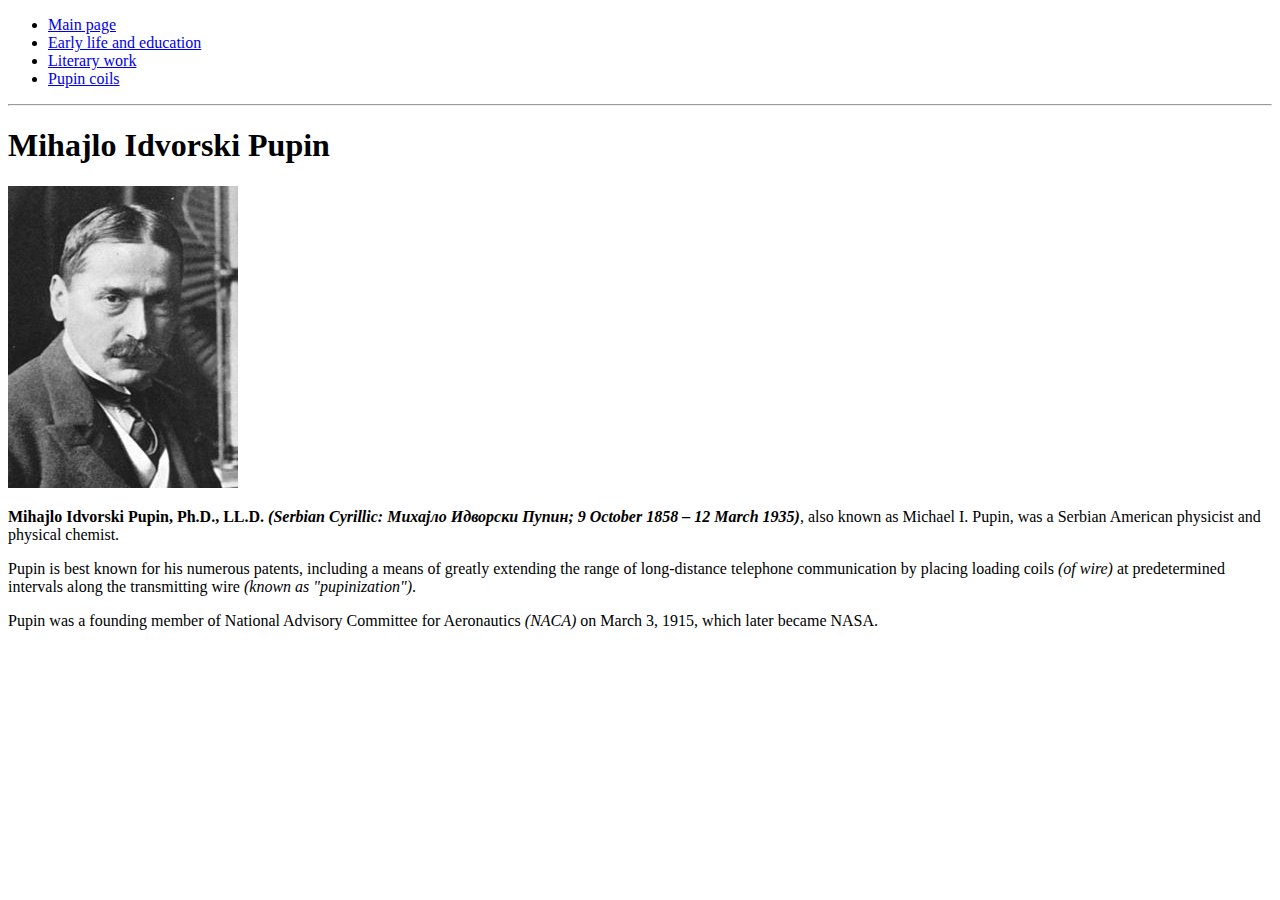
==== index.html @ cb7b0b61 "first commit" ====
<!DOCTYPE html>
<html lang="en">
	<head>
		<meta charset="UTF-8">
		<title> Pupin </title>
	</head>
	<body>
		<ul>
			<li> <a href="index.html"> Main page </a> </li>
			<li> <a href="early-life-and-education.html"> Early life and education </a> </li>
			<li> <a href="literary-work.html">Literary work </a> </li>
			<li> <a href="pupin-coils.html"> Pupin coils </a> </li>
		</ul>
	
		<hr>
	
		<h1> Mihajlo Idvorski Pupin </h1>
		<img src="image/pupin.jpg" alt="pupin">
	
		<p><b>Mihajlo Idvorski Pupin, Ph.D., LL.D. <i>(Serbian Cyrillic: Михајло Идворски Пупин; 9 October 1858 – 12 March 1935)</i></b>, also known as Michael I. Pupin, was a Serbian American physicist and physical chemist. </p>

		<p>Pupin is best known for his numerous patents, including a means of greatly extending the range of long-distance telephone communication by placing loading coils <i>(of wire)</i> at predetermined intervals along the transmitting wire <i>(known as "pupinization")</i>.</p> 

		<p>Pupin was a founding member of National Advisory Committee for Aeronautics <i>(NACA)</i> on March 3, 1915, which later became NASA.</p>
	</body>
</html>
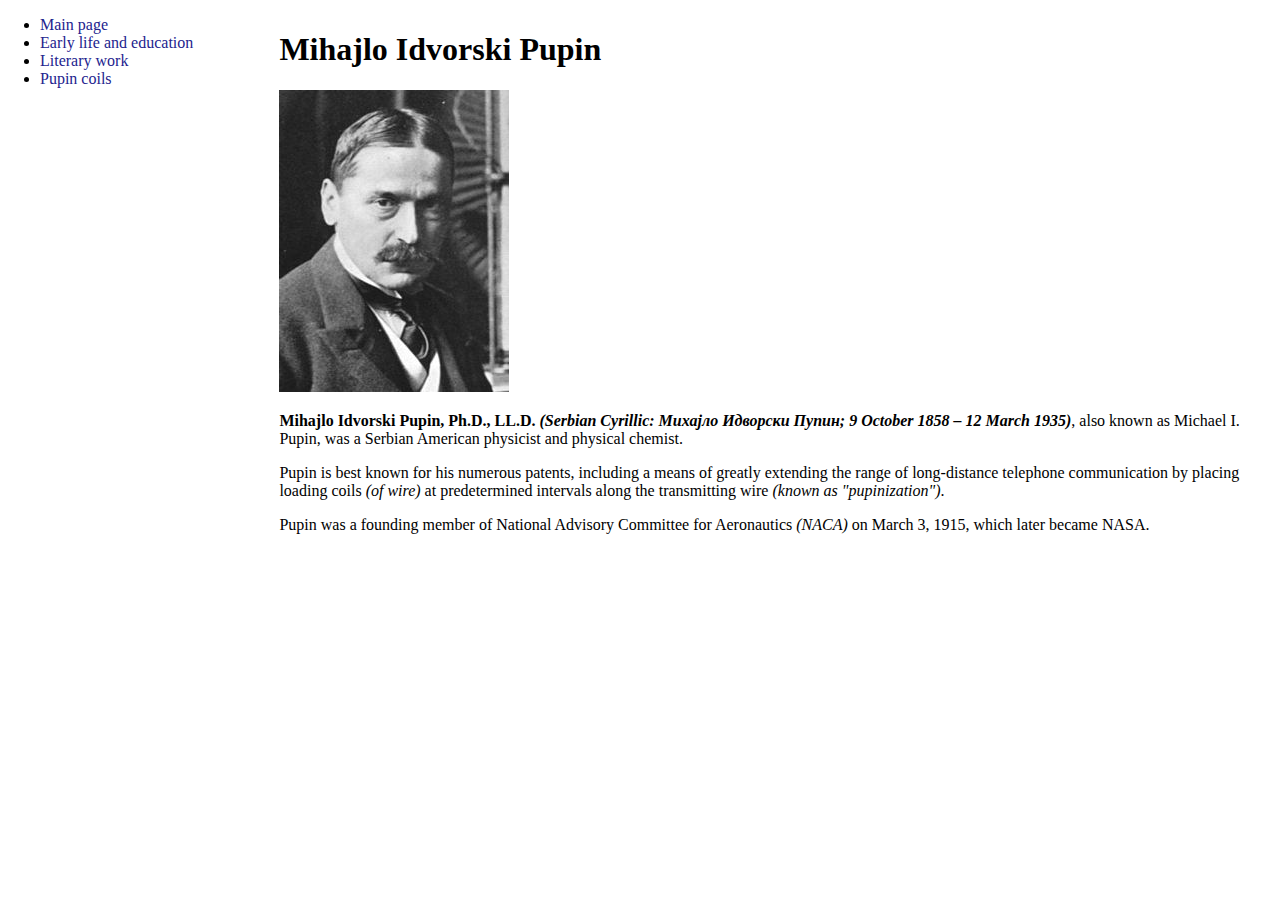
==== commit 85502204: "Second commit" ====
--- a/index.html
+++ b/index.html
@@ -3,17 +3,19 @@
 	<head>
 		<meta charset="UTF-8">
 		<title> Pupin </title>
+		<link href="style.css" rel="stylesheet" type="text/css">
 	</head>
 	<body>
+
+		<div id="sidebar">
 		<ul>
 			<li> <a href="index.html"> Main page </a> </li>
 			<li> <a href="early-life-and-education.html"> Early life and education </a> </li>
 			<li> <a href="literary-work.html">Literary work </a> </li>
 			<li> <a href="pupin-coils.html"> Pupin coils </a> </li>
 		</ul>
-	
-		<hr>
-	
+	</div>
+	<div id="section">
 		<h1> Mihajlo Idvorski Pupin </h1>
 		<img src="image/pupin.jpg" alt="pupin">
 	
@@ -22,5 +24,7 @@
 		<p>Pupin is best known for his numerous patents, including a means of greatly extending the range of long-distance telephone communication by placing loading coils <i>(of wire)</i> at predetermined intervals along the transmitting wire <i>(known as "pupinization")</i>.</p> 
 
 		<p>Pupin was a founding member of National Advisory Committee for Aeronautics <i>(NACA)</i> on March 3, 1915, which later became NASA.</p>
+		</div>
+		
 	</body>
 </html>--- a/style.css
+++ b/style.css
@@ -0,0 +1,40 @@
+body {
+	margin:0;
+	padding: 0;
+	font-family: "Times New Roman", Helvetica, sans-serif;
+	font-size: 16px;
+}
+
+
+
+#section {
+	float:right;
+	width: 77%;
+	padding: 5px;
+	margin: 5px 10px;
+	
+}
+#sidebar {
+	float: left;
+	width: 20%;
+	
+}
+
+ul li a {
+	text-decoration: none;
+	color: #23238E;
+}
+
+span {
+	font-style: italic;
+}
+
+table, td, th{
+	border: 1px solid #CCCCCC;
+	border-collapse: collapse; 
+	padding: 4px;
+	background: #F5F4F2;
+}
+
+th {
+	background: #ECE7D7;